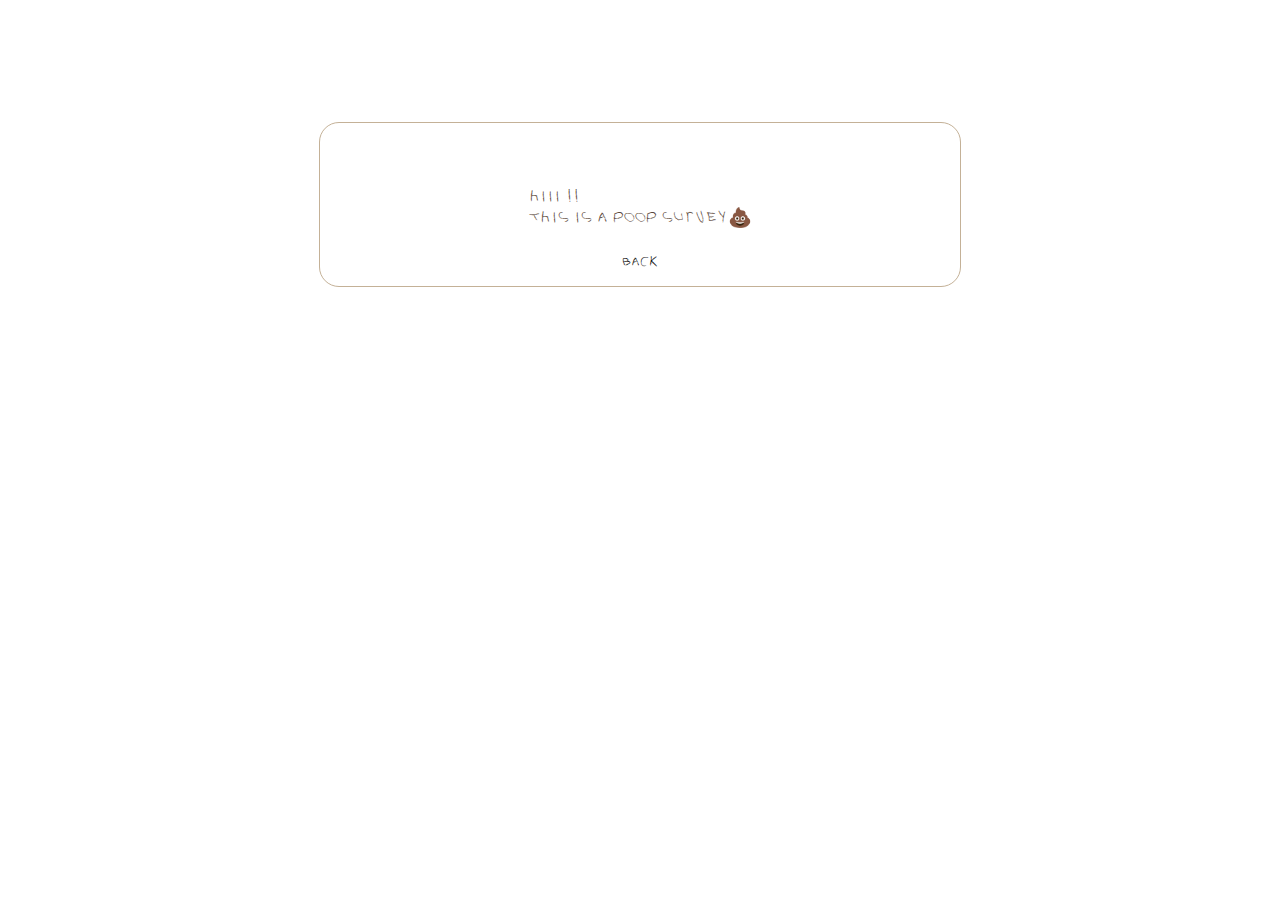
==== page02.html @ 863f4cc7 "update" ====
<!DOCTYPE html>
<html lang="en">
  <head>
    <meta charset="UTF-8" />
    <meta http-equiv="X-UA-Compatible" content="IE=edge" />
    <meta name="viewport" content="width=device-width, initial-scale=1.0" />
    <title>💩 Survey</title>
    <link rel="stylesheet" href="main.css" />
  </head>
  <body>
    <p id="text">
      Hiii <span id="name"> </span>!!<br />
      This is a Poop Survey💩
    </p>
    <a href="index.html">back</a>
    <script src="page02.js"></script>
  </body>
</html>
---- main.css ----
@font-face {
  font-family: smalle;
  src: url("asset/MadeofScars-Regular.ttf");
}

body {
  height: 100vh;
  margin: 0;
  font-family: smalle;
  display: flex;
  flex-direction: column;
  justify-content: center;
  align-items: center;
  width: 50%;
  height: 30%;
  border-radius: 20px;
  position: relative;
  /* box-shadow: 0 4px 6px #c4b197, 0 1px 3px #795c41; */
  border: 1.5px solid #c4b197;
  margin: 9.5% auto;
  padding-bottom: 1rem;
  color: #564436;
}

.input {
  border: 1.5px solid #c4b197;
  border-radius: 5px;
  padding: 1px;
  transition: border-color 0.3s ease;
}

h1 {
  margin-top: 15%;
  font-size: 1.7rem;
}

p {
  font-size: 1.2rem;
  margin-bottom: 4%;
  margin-top: 10%;
}

.next-page {
  display: none;
  font-size: 1rem;
  text-align: center;
  margin-top: 15%;
}

.fieldset {
  border: 1.5px solid #c4b197;
  border-radius: 10px;
  margin-bottom: 10%;
}

a {
  text-decoration: none;
  color: black;
  transition: font-size 0.3s ease;
}

a:hover {
  font-size: 105%;
}
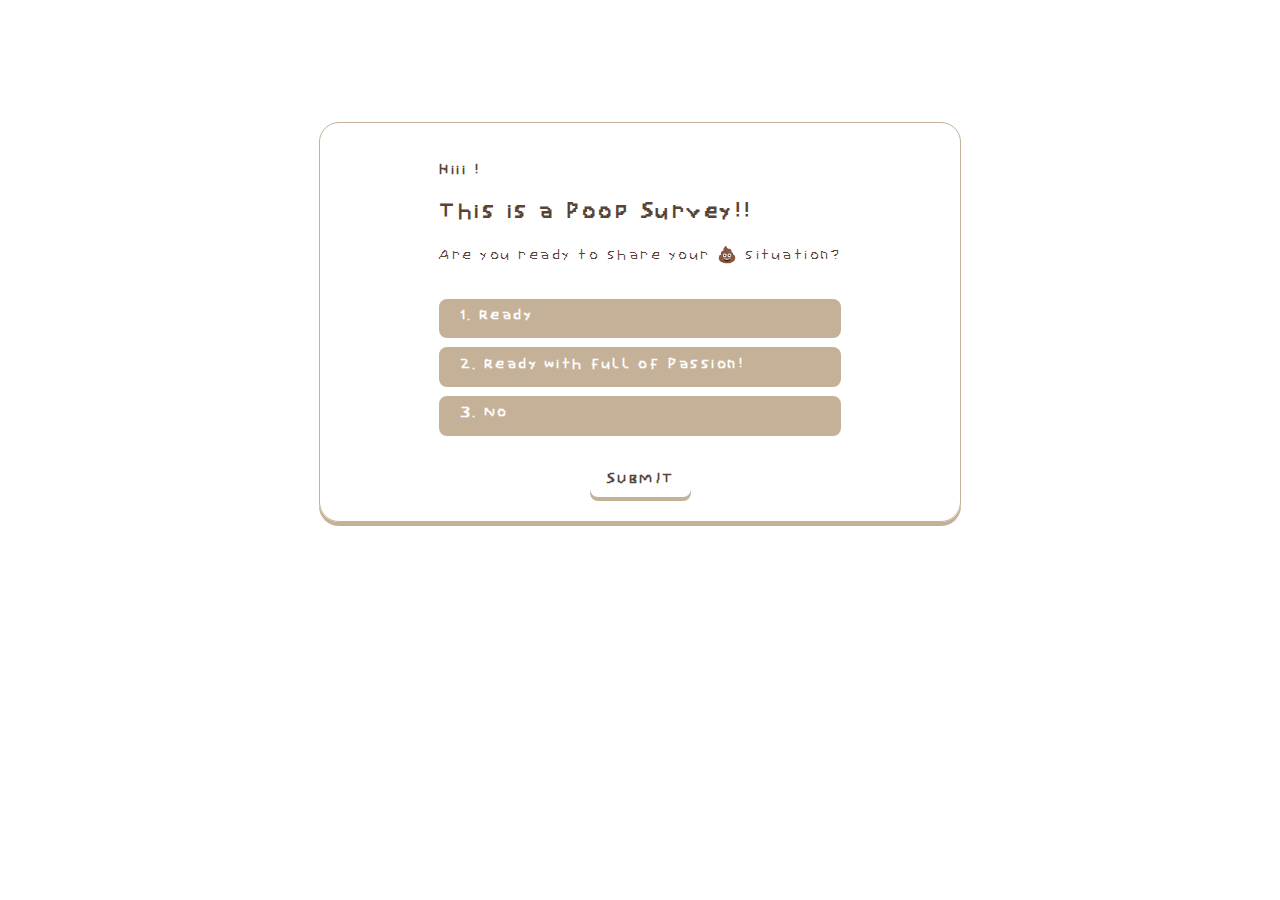
==== commit 18575515: "update" ====
--- a/page02.html
+++ b/page02.html
@@ -4,15 +4,30 @@
     <meta charset="UTF-8" />
     <meta http-equiv="X-UA-Compatible" content="IE=edge" />
     <meta name="viewport" content="width=device-width, initial-scale=1.0" />
-    <title>💩 Survey</title>
-    <link rel="stylesheet" href="main.css" />
+    <title>A 💩 Survey</title>
+    <link rel="stylesheet" href="page02.css" />
   </head>
-  <body>
-    <p id="text">
-      Hiii <span id="name"> </span>!!<br />
-      This is a Poop Survey💩
-    </p>
-    <a href="index.html">back</a>
+  <body class="flex">
+    <div class="quiz-container">
+      <div class="quiz-head">
+        <h1 id="text" class="quiz-title">
+          Hiii <span id="name"> </span>!<br />
+        </h1>
+        <h2 id="text">This is a Poop Survey!!</h2>
+      </div>
+      <p class="quiz-question" id="question">
+        Are you ready to share your 💩 situation?
+      </p>
+      <ul class="quiz-options">
+        <li>1. Ready</li>
+        <li>2. Ready with full of Passion!</li>
+        <li>3. No</li>
+      </ul>
+      <!-- <div id="result"></div> -->
+    </div>
+    <div class="quiz-foot">
+      <button type="button" id="submit">Submit</button>
+    </div>
     <script src="page02.js"></script>
   </body>
 </html>
--- a/page02.css
+++ b/page02.css
@@ -0,0 +1,111 @@
+@font-face {
+  font-family: smalle;
+  src: url("asset/smalle.ttf");
+}
+
+:root {
+  --light-brown-color: #c4b197;
+  --light-color: #fff;
+  --dark-color: #564436;
+  --grey-color: #fff;
+  --transition: all 300ms ease-in-out;
+}
+
+body {
+  height: 100vh;
+  margin: 0;
+  font-family: smalle;
+  display: flex;
+  flex-direction: column;
+  justify-content: center;
+  align-items: center;
+  width: 50%;
+  height: 50%;
+  border-radius: 20px;
+  position: relative;
+  box-shadow: 0 4px 0 0 #c4b197;
+  border: 1.5px solid #c4b197;
+  margin: 9.5% auto;
+  padding-bottom: 1rem;
+  color: #564436;
+  letter-spacing: 1.5px;
+}
+
+h1 {
+  margin-top: 10%;
+  font-size: 1rem;
+}
+
+h2 {
+  margin-top: 5%;
+  font-size: 1.5rem;
+}
+
+.quiz-question {
+  font-size: 1rem;
+  line-height: 1.3;
+  margin-bottom: 2rem;
+}
+
+.quiz-options {
+  list-style-type: none;
+  margin: 1rem 0;
+  padding-left: 0;
+}
+
+.quiz-options li {
+  margin-left: 0;
+  border-radius: 0.5rem;
+  font-weight: 600;
+  margin: 0.8rem 0;
+  padding: 0.4rem 1.2rem;
+  cursor: pointer;
+  border: 3px solid var(--light-brown-color);
+  background-color: var(--light-brown-color);
+  color: var(--light-color);
+  box-shadow: 0 4px 0 0 #c4b197;
+  transition: var(--transition);
+}
+
+.quiz-options li:hover {
+  background-color: var(--grey-color);
+  color: var(--dark-color);
+  border-color: var(--grey-color);
+  box-shadow: 0 4px 0 0 #bbbbbb;
+}
+.quiz-options li:active {
+  transform: scale(0.97);
+}
+
+.selected {
+  background-color: var(--grey-color) !important;
+  color: var(--dark-color) !important;
+  border-color: var(--grey-color) !important;
+  box-shadow: 0 4px 0 0 #bbbbbb !important;
+}
+.quiz-foot button {
+  font-family: smalle;
+  border: none;
+  border-radius: 0.5rem;
+  outline: 0;
+  font-size: 1rem;
+  font-weight: 600;
+  padding: 0.5rem 1rem;
+  margin: 1rem auto 0.5rem auto;
+  text-transform: uppercase;
+  cursor: pointer;
+  display: block;
+  background-color: var(--grey-color);
+  color: var(--dark-color);
+  letter-spacing: 1.5px;
+  transition: var(--transition);
+  box-shadow: 0 4px 0 0 #c4b197;
+}
+.quiz-foot button:hover {
+  background-color: #cdbda5;
+  box-shadow: 0 4px 0 0 #cdbda5;
+  color: white;
+}
+.quiz-foot button:active {
+  transform: scale(0.95);
+}
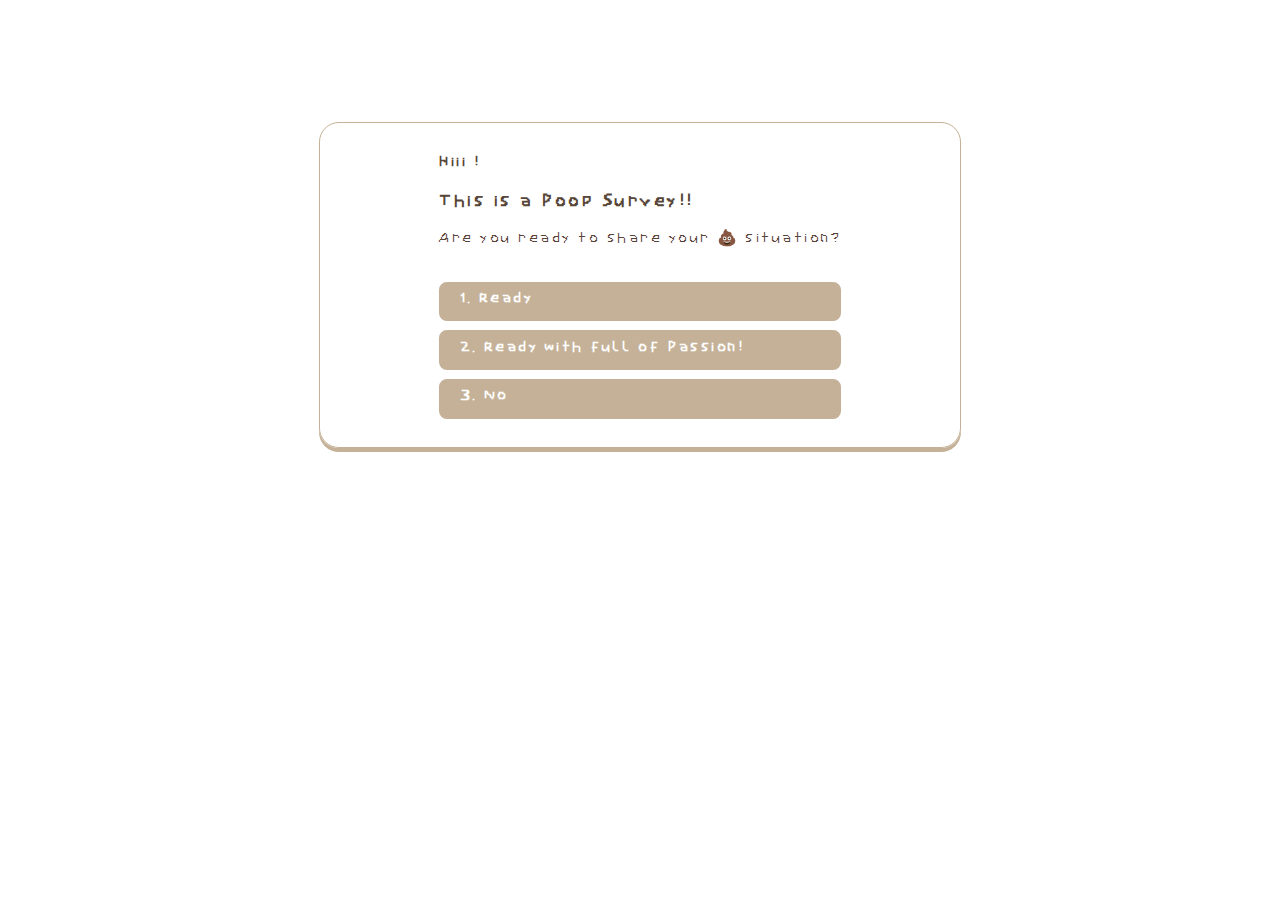
==== commit 441848b9: "update" ====
--- a/page02.html
+++ b/page02.html
@@ -18,15 +18,17 @@
       <p class="quiz-question" id="question">
         Are you ready to share your 💩 situation?
       </p>
-      <ul class="quiz-options">
-        <li>1. Ready</li>
-        <li>2. Ready with full of Passion!</li>
-        <li>3. No</li>
-      </ul>
+      <div>
+        <ul class="quiz-options">
+          <li>1. Ready</li>
+          <li>2. Ready with full of Passion!</li>
+          <li>3. No</li>
+        </ul>
+      </div>
       <!-- <div id="result"></div> -->
     </div>
     <div class="quiz-foot">
-      <button type="button" id="submit">Submit</button>
+      <button type="button" id="submit" style="display: none">Submit</button>
     </div>
     <script src="page02.js"></script>
   </body>
--- a/page02.css
+++ b/page02.css
@@ -32,13 +32,14 @@
 }
 
 h1 {
-  margin-top: 10%;
+  margin-top: 8%;
   font-size: 1rem;
 }
 
 h2 {
   margin-top: 5%;
-  font-size: 1.5rem;
+  font-size: 1.2rem;
+  max-width: 400px;
 }
 
 .quiz-question {
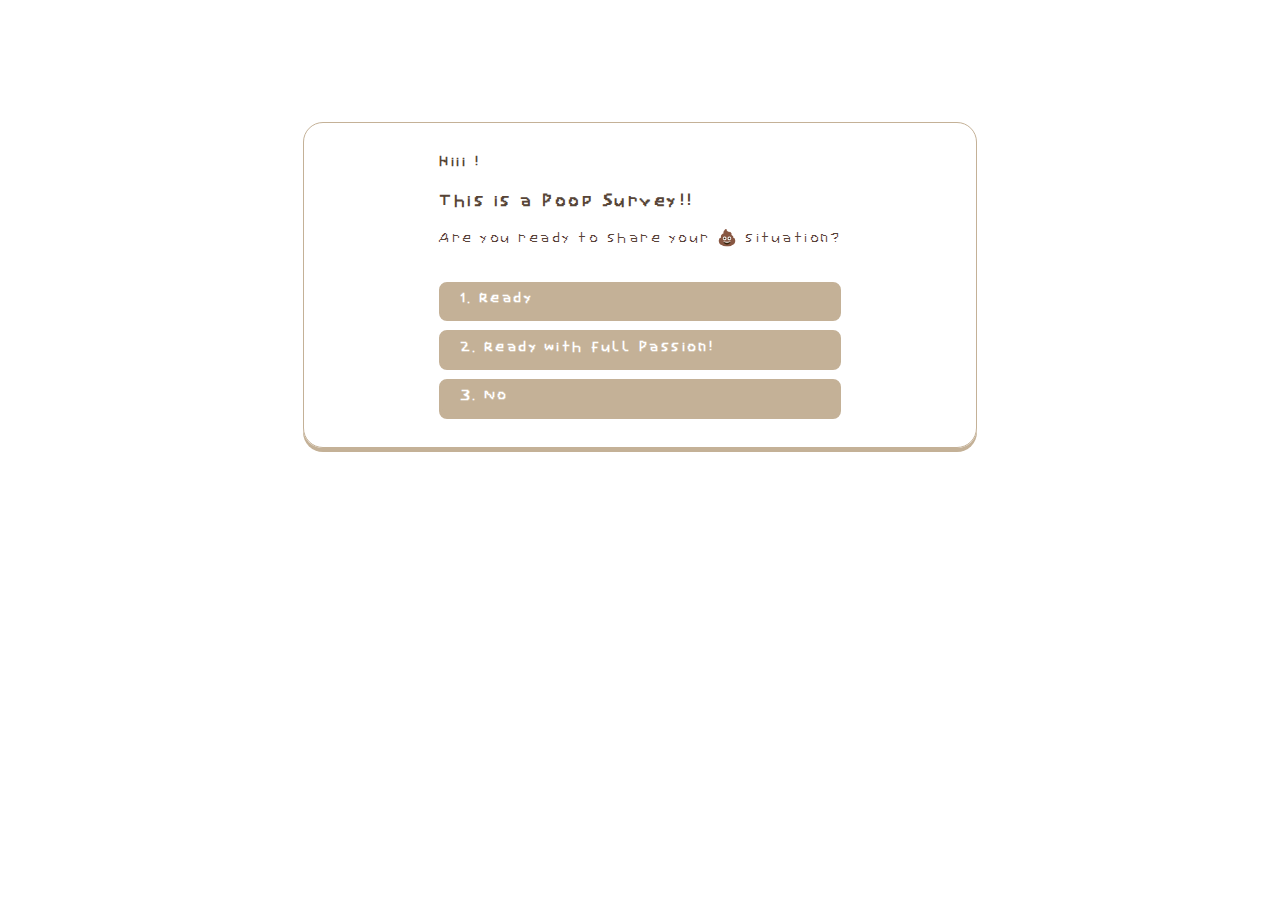
==== commit 0c3a8a8d: "update" ====
--- a/page02.html
+++ b/page02.html
@@ -21,7 +21,7 @@
       <div>
         <ul class="quiz-options">
           <li>1. Ready</li>
-          <li>2. Ready with full of Passion!</li>
+          <li>2. Ready with full Passion!</li>
           <li>3. No</li>
         </ul>
       </div>
--- a/page02.css
+++ b/page02.css
@@ -26,7 +26,7 @@
   box-shadow: 0 4px 0 0 #c4b197;
   border: 1.5px solid #c4b197;
   margin: 9.5% auto;
-  padding-bottom: 1rem;
+  padding: 0 1rem 1rem 1rem;
   color: #564436;
   letter-spacing: 1.5px;
 }
